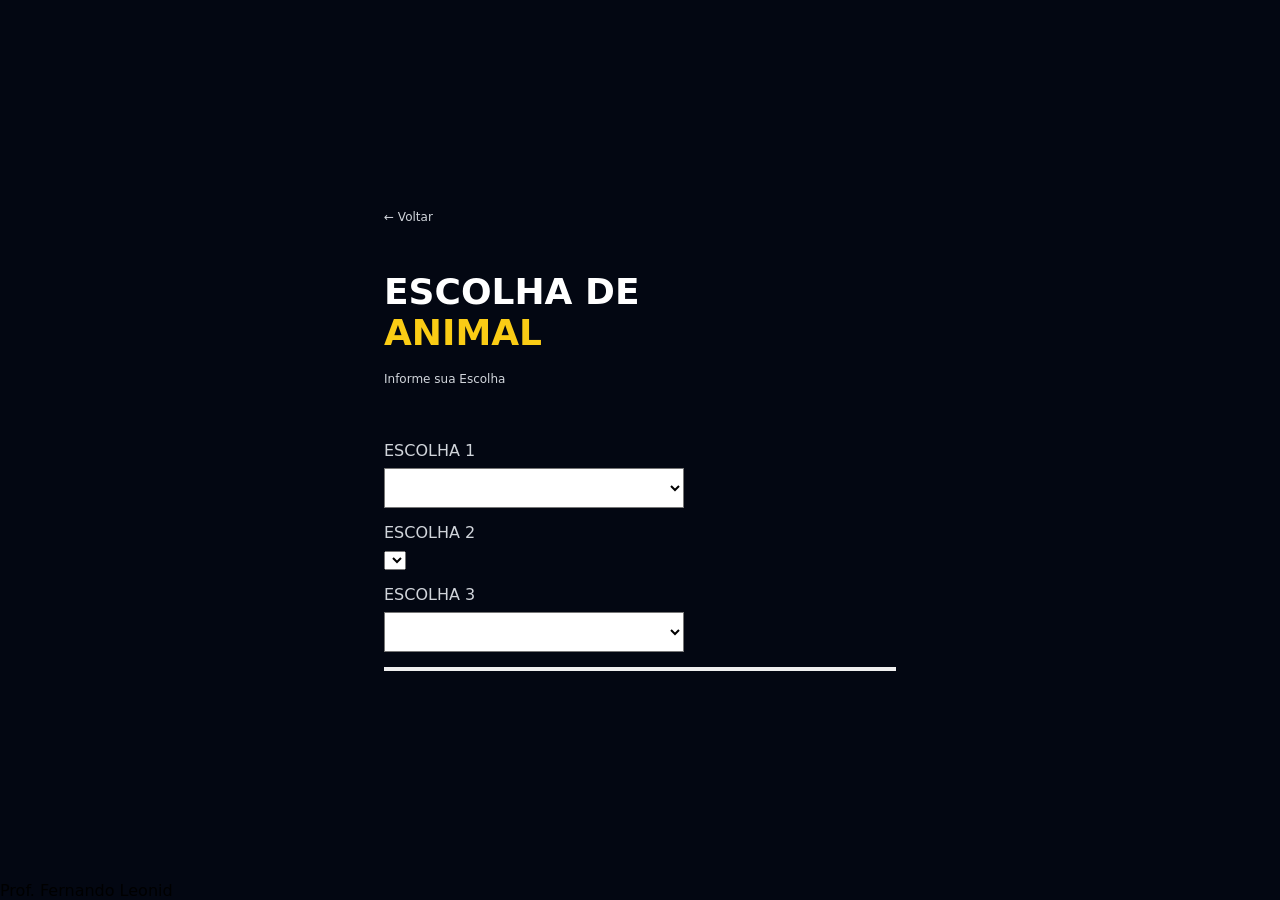
==== 05-escolha-animal/index.html @ 66970814 "Iniciando atividade escolha-animal" ====
<!DOCTYPE html>
<html lang="pt-BR">

<head>
    <meta charset="UTF-8" />
    <meta name="viewport" content="width=device-width, initial-scale=1.0" />
    <title>Escoha de animal</title>
    <link rel="stylesheet" href="style.css" />
    <script src="./app.js" defer></script>
</head>

<body>
    <main>
        <div class="conteudo">
            <a href="../index.html" class="voltar">← Voltar</a>

            <h1>
                Escolha de
                <span>animal</span>
            </h1>
            <p class="descricao">Informe sua Escolha</p>

            <div class="d1">
                <label>Escolha 1</label>
                <select name="select" id="select">
                    <option value=""></option>
                    <option value="Vertebrado" onclick="veterbrado()">Vertebrado</option>
                    <option value="Invertebrado" onclick="invertebrado()">Invertebrado</option>
                </select>
            </div>


            <div class="d2">
                <label>Escolha 2</label>
                <select name="select" id="classe">
                    <option value=""></option>

                </select>
            </div>

            <div class="d3">
                <label>Escolha 3</label>
                <select name="select" id="select">
                    <option value=""></option>
                </select>
            </div>

            <button onclick="definirEscolha()"></button>
            

        </div>

    </main>

    <footer>
        <p>Prof. Fernando Leonid</p>
    </footer>

</body>

</html>
---- 05-escolha-animal/style.css ----
* {
    margin: 0;
    padding: 0;
    box-sizing: border-box;
  }
  
  body {
    background-color: #030712;
    min-height: 100vh;
    display: flex;
    flex-direction: column;
    font-family: system-ui, sans-serif;
  }
  
  main {
    flex: 1;
    display: flex;
    align-items: center;
    justify-content: center;
    /* flex-direction: column; */
    padding: 2rem;
  }

  .conteudo {
    width: 100%;
    max-width: 32rem;
    display: flex;
    flex-direction: column;
    gap: 15px;
  }

  .voltar {
    display: block;
    margin-bottom: 2rem;
    color: #d1d5db;
    font-size: 0.75rem;
    text-decoration: none;
    transition: color 0.2s;
  }

  .voltar:hover {
    color: #facc15;
  }

  h1 {
    display: flex;
    flex-direction: column;
    font-size: 2.25rem;
    font-weight: 900;
    color: #fff;
    text-transform: uppercase;
    margin-bottom: 0.25rem;
  }

  h1 span {
    color: #facc15;
  }

  .descricao {
    color: #d1d5db;
    font-size: 0.75rem;
    margin-bottom: 2.5rem;
  }

  #select{
    background-color:white;
    width: 300px;
    height: 40px;
  }

  label {
    display: block;
    margin-bottom: 0.5rem;
    color: #d1d5db;
    font-size: 1rem;
    text-transform: uppercase;
  }
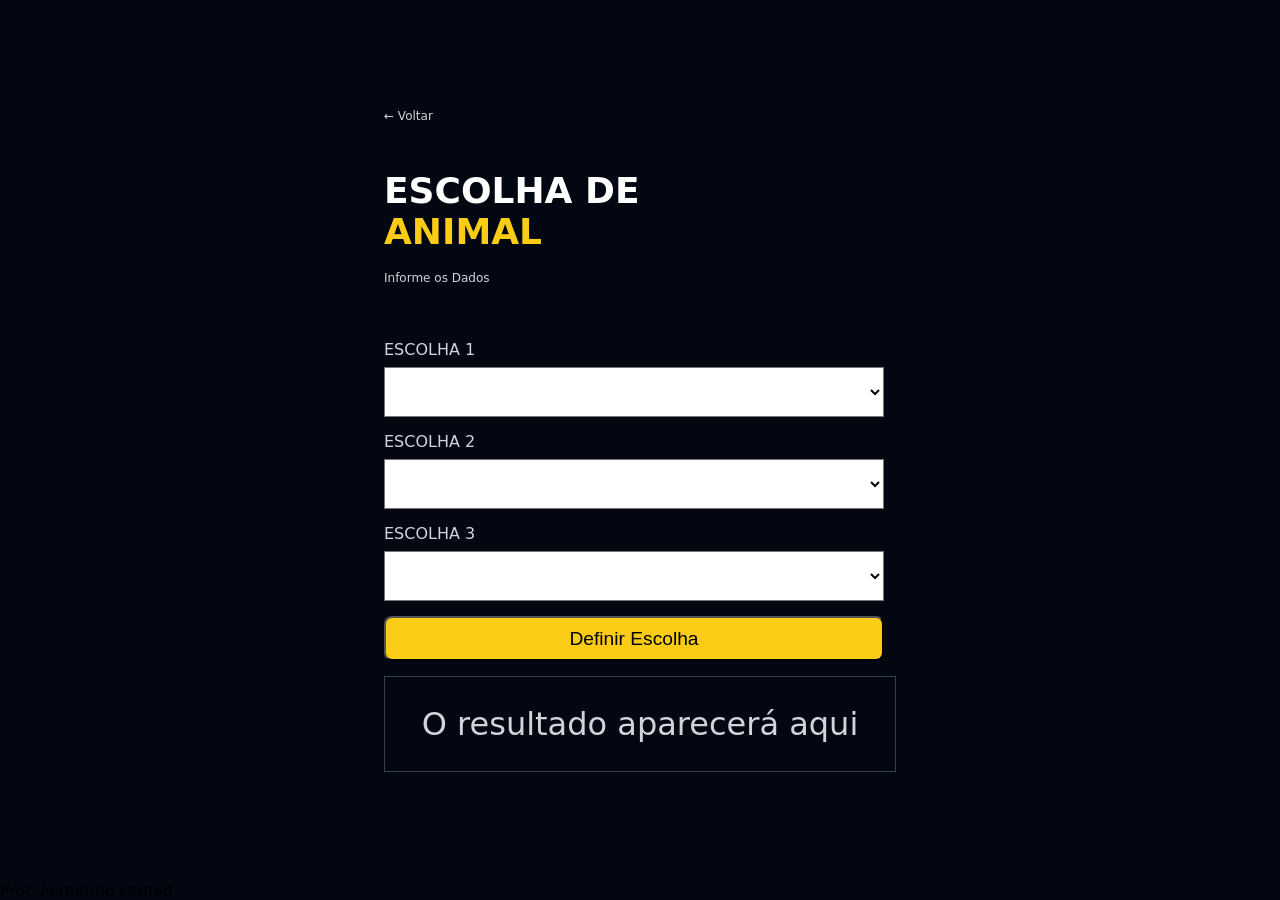
==== commit 32d2c2b7: "Atividade feita" ====
--- a/05-escolha-animal/index.html
+++ b/05-escolha-animal/index.html
@@ -18,35 +18,36 @@
                 Escolha de
                 <span>animal</span>
             </h1>
-            <p class="descricao">Informe sua Escolha</p>
+            <p class="descricao">Informe os Dados</p>
 
             <div class="d1">
                 <label>Escolha 1</label>
-                <select name="select" id="select">
+                <select name="select" id="select1" onchange="atualizarSelect()">
                     <option value=""></option>
-                    <option value="Vertebrado" onclick="veterbrado()">Vertebrado</option>
-                    <option value="Invertebrado" onclick="invertebrado()">Invertebrado</option>
+                    <option value="vertebrado">Vertebrado</option>
+                    <option value="invertebrado">Invertebrado</option>
                 </select>
             </div>
 
-
             <div class="d2">
                 <label>Escolha 2</label>
-                <select name="select" id="classe">
+                <select name="select" id="select2" onchange="atualizarSelect2()">
                     <option value=""></option>
-
                 </select>
             </div>
 
             <div class="d3">
                 <label>Escolha 3</label>
-                <select name="select" id="select">
+                <select name="select" id="select3">
                     <option value=""></option>
                 </select>
             </div>
 
-            <button onclick="definirEscolha()"></button>
+            <button onclick="definirEscolha()">Definir Escolha</button>
             
+            <div id = "resultado" class="resultado">
+                O resultado aparecerá aqui
+              </div>
 
         </div>
 
--- a/05-escolha-animal/style.css
+++ b/05-escolha-animal/style.css
@@ -62,10 +62,10 @@
     margin-bottom: 2.5rem;
   }
 
-  #select{
+  select{
     background-color:white;
-    width: 300px;
-    height: 40px;
+    width: 500px;
+    height: 50px;
   }
 
   label {
@@ -74,4 +74,23 @@
     color: #d1d5db;
     font-size: 1rem;
     text-transform: uppercase;
+  }
+  button{
+    width: 500px;
+    height: 45px;
+    border-radius: 8px;
+    background-color:#facc15;
+    font-size: 1.2rem;
+  }
+
+  .resultado {
+    display: flex;
+    min-height: 6rem;
+    padding: 1.5rem;
+    text-align: center;
+    color: #d1d5db;
+    border: 1px solid #374151;
+    align-items: center;
+    justify-content: center;
+    font-size: 2rem;
   }
